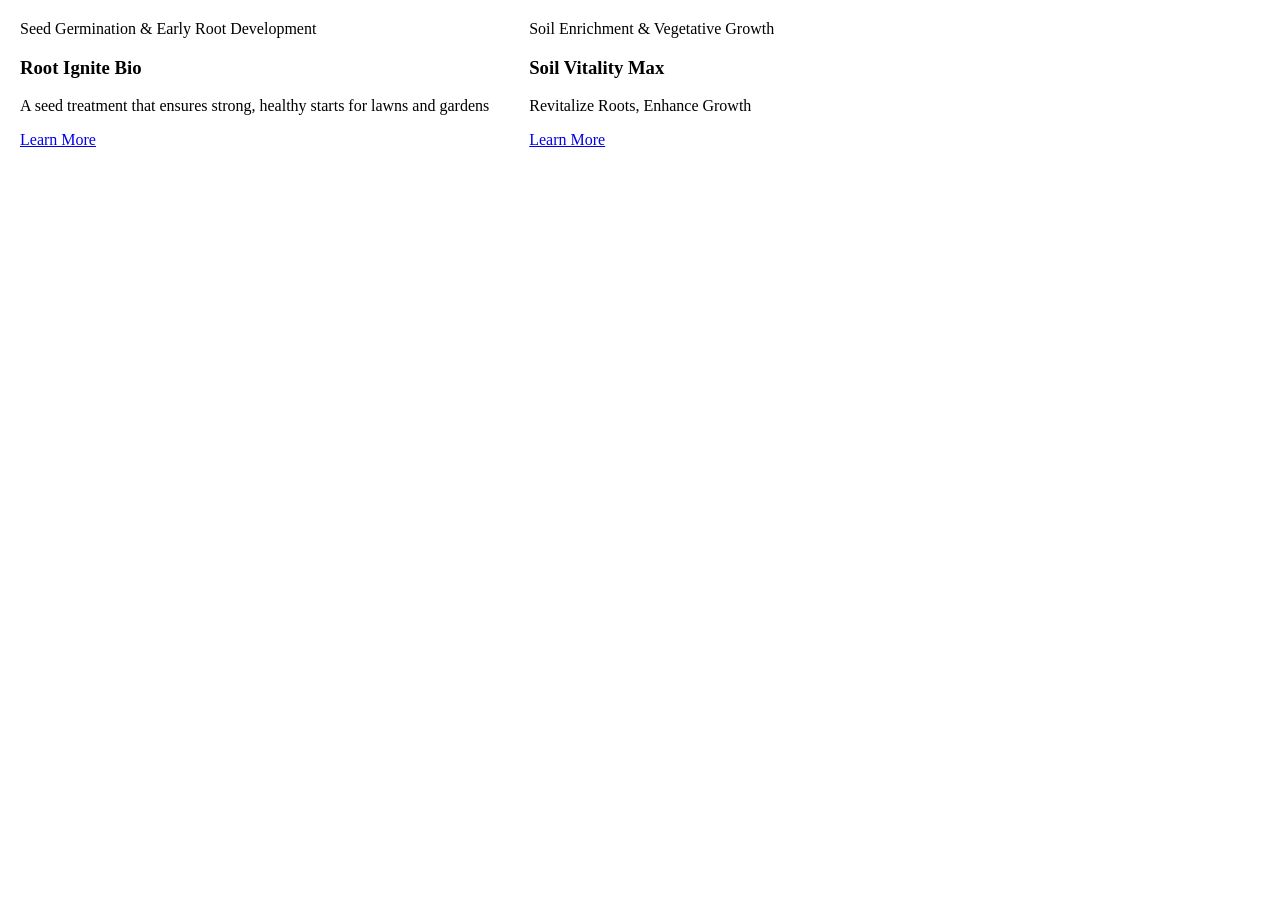
==== design-system/project/components/ProductCard/preview.html @ e4483584 "Add Vertui design system extracted from the WordPress export Tokens (colours, type scale, spacing, r" ====
<!-- @dsCard group="Commerce" height=420 subtitle="Flip-box front, one per product line" -->
<!doctype html>
<html>
<head><meta charset="utf-8"><title>ProductCard — preview</title><link rel="stylesheet" href="https://fonts.googleapis.com/css2?family=Poppins:wght@300;400;500;600;700&family=Manrope:wght@300;400&display=swap">
<style>body{margin:0;padding:20px 20px 60px;background:var(--white)}.row{display:flex;flex-wrap:wrap;gap:40px}</style></head>
<body class="vt">
<div class="row">
  <div class="vt-product" style="--product-accent:var(--product-root-ignite-bio);--product-label:var(--new-green)">
    <div class="vt-product__media"></div>
    <div class="vt-product__body"><span class="vt-product__label">Seed Germination &amp; Early Root Development</span><h3 class="vt-product__name">Root Ignite Bio</h3><p class="vt-product__tag">A seed treatment that ensures strong, healthy starts for lawns and gardens</p><a class="vt-btn vt-btn--outline" href="#">Learn More</a></div>
  </div>
  <div class="vt-product" style="--product-accent:var(--product-soil-vitality-max);--product-label:var(--product-soil-vitality-max)">
    <div class="vt-product__media"></div>
    <div class="vt-product__body"><span class="vt-product__label">Soil Enrichment &amp; Vegetative Growth</span><h3 class="vt-product__name">Soil Vitality Max</h3><p class="vt-product__tag">Revitalize Roots, Enhance Growth</p><a class="vt-btn vt-btn--outline" href="#">Learn More</a></div>
  </div>
</div>
</body>
</html>
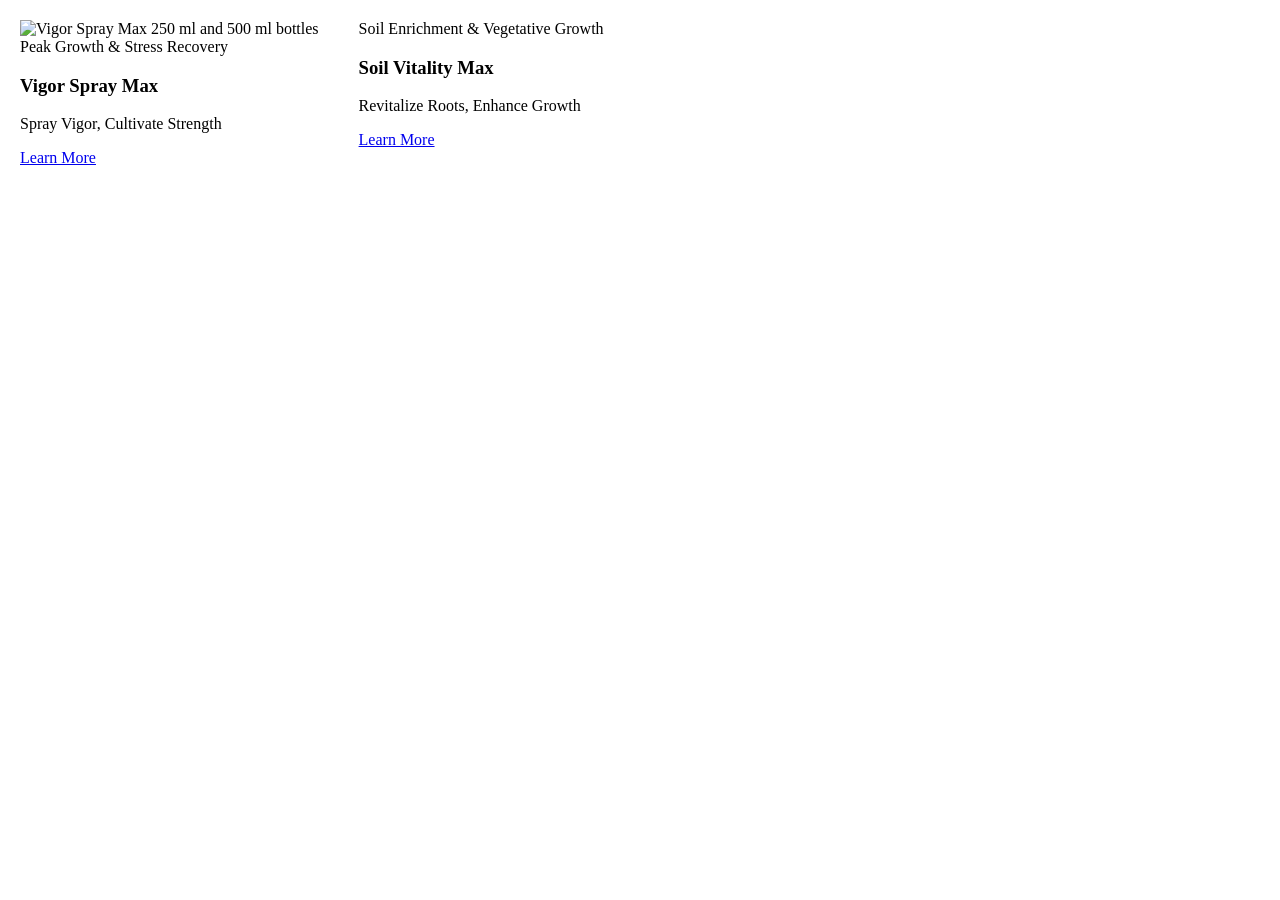
==== commit 91f300a8: "Add Canva logo and photography assets to the design system Logo lockups, ring mark, hero photos and " ====
--- a/design-system/project/components/ProductCard/preview.html
+++ b/design-system/project/components/ProductCard/preview.html
@@ -1,13 +1,13 @@
-<!-- @dsCard group="Commerce" height=420 subtitle="Flip-box front, one per product line" -->
+<!-- @dsCard group="Commerce" height=500 subtitle="Flip-box front, one per product line" -->
 <!doctype html>
 <html>
 <head><meta charset="utf-8"><title>ProductCard — preview</title><link rel="stylesheet" href="https://fonts.googleapis.com/css2?family=Poppins:wght@300;400;500;600;700&family=Manrope:wght@300;400&display=swap">
 <style>body{margin:0;padding:20px 20px 60px;background:var(--white)}.row{display:flex;flex-wrap:wrap;gap:40px}</style></head>
 <body class="vt">
 <div class="row">
-  <div class="vt-product" style="--product-accent:var(--product-root-ignite-bio);--product-label:var(--new-green)">
-    <div class="vt-product__media"></div>
-    <div class="vt-product__body"><span class="vt-product__label">Seed Germination &amp; Early Root Development</span><h3 class="vt-product__name">Root Ignite Bio</h3><p class="vt-product__tag">A seed treatment that ensures strong, healthy starts for lawns and gardens</p><a class="vt-btn vt-btn--outline" href="#">Learn More</a></div>
+  <div class="vt-product" style="--product-label:var(--product-vigor-spray-max)">
+    <div class="vt-product__media vt-product__media--photo"><img src="/_blob/36493cd2ac979733eb2f6f9d3fa4735f" alt="Vigor Spray Max 250 ml and 500 ml bottles"></div>
+    <div class="vt-product__body"><span class="vt-product__label">Peak Growth &amp; Stress Recovery</span><h3 class="vt-product__name">Vigor Spray Max</h3><p class="vt-product__tag">Spray Vigor, Cultivate Strength</p><a class="vt-btn vt-btn--outline" href="#">Learn More</a></div>
   </div>
   <div class="vt-product" style="--product-accent:var(--product-soil-vitality-max);--product-label:var(--product-soil-vitality-max)">
     <div class="vt-product__media"></div>
